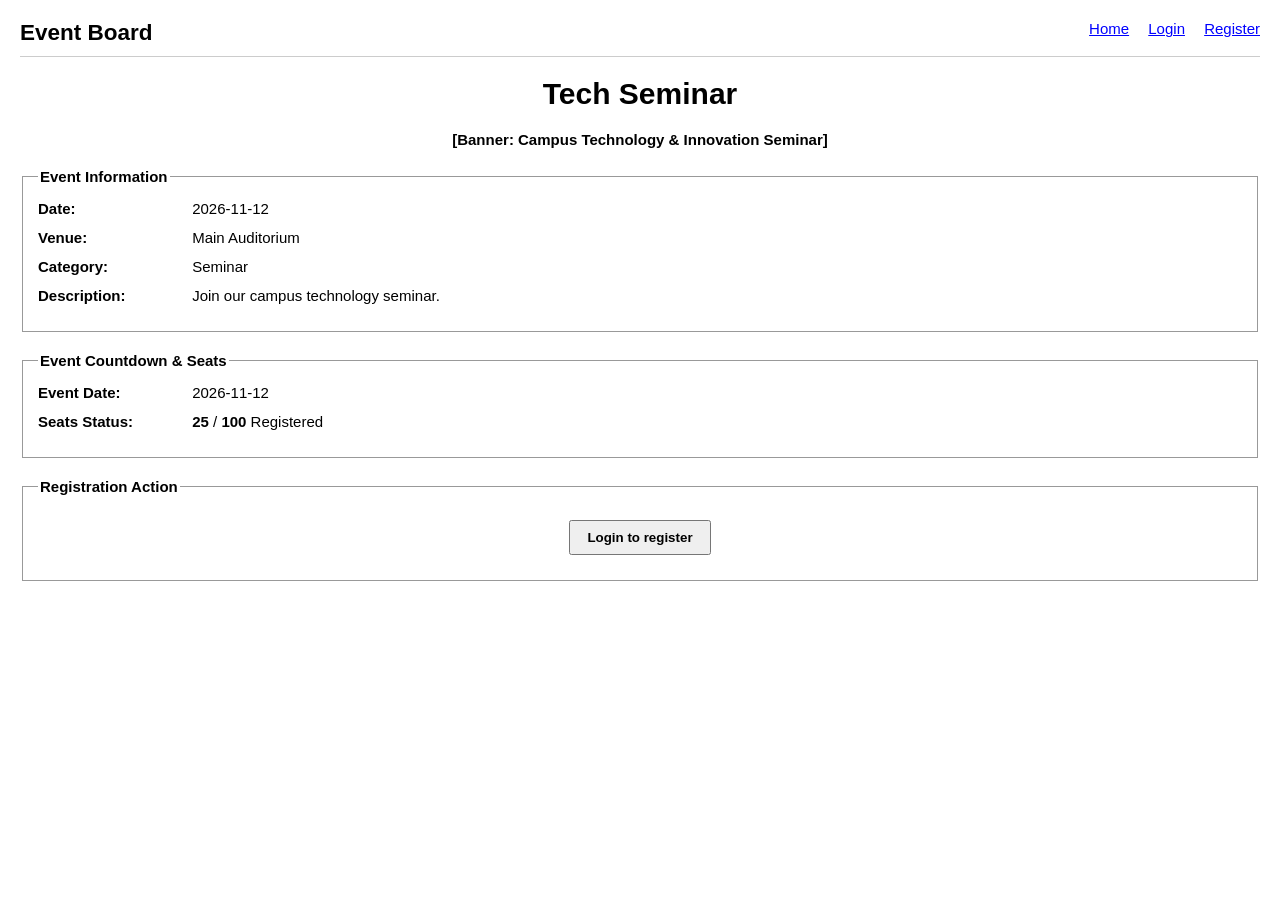
==== Guest/event.html @ a9dc7a0b "guest guest" ====
<!DOCTYPE html>
<html lang="en">

<head>
    <meta charset="UTF-8">
    <meta name="viewport" content="width=device-width, initial-scale=1.0">
    <title>Event Details - Campus Event Board</title>

    <style>
        /* Plain HTML Form Style matching the screenshot */
        body {
            font-family: Arial, Helvetica, sans-serif;
            font-size: 15px;
            color: #000;
            background-color: #fff;
            margin: 20px;
        }

        h1, h2 {
            color: #000;
        }

        /* Navbar */
        .navbar {
            margin-bottom: 20px;
            padding-bottom: 10px;
            border-bottom: 1px solid #ccc;
        }

        .navbar h2 {
            display: inline;
            margin: 0;
        }

        .navlinks {
            float: right;
        }

        .navlinks a {
            color: blue;
            text-decoration: underline;
            margin-left: 15px;
        }

        /* Fieldset Box Format */
        fieldset {
            margin-bottom: 20px;
            padding: 15px;
            border: 1px solid #999;
        }

        legend {
            font-weight: bold;
        }

        /* Form Row Layout */
        .form-row {
            margin-bottom: 12px;
        }

        .form-row label {
            display: inline-block;
            width: 150px;
            font-weight: bold;
            vertical-align: top;
        }

        .form-row span {
            display: inline-block;
            width: 60%;
        }

        /* Login Button Style */
        .loginButton {
            padding: 8px 16px;
            cursor: pointer;
            font-weight: bold;
        }

        /* Banner Visibility */
        #techBanner, #sportsBanner, #culturalBanner {
            display: none;
            font-weight: bold;
            margin-top: 5px;
        }
    </style>
</head>

<body>

    <!-- Navbar -->
    <div class="navbar">
        <h2>Event Board</h2>
        <div class="navlinks">
            <a href="index.html">Home</a>
            <a href="login.html">Login</a>
            <a href="register.html">Register</a>
        </div>
        <div style="clear: both;"></div>
    </div>

    <!-- Header Title -->
    <div style="text-align: center; margin-bottom: 20px;">
        <h1 id="eventTitle">Event Details</h1>
        <p id="techBanner">[Banner: Campus Technology & Innovation Seminar]</p>
        <p id="sportsBanner">[Banner: Inter-Department Football Tournament]</p>
        <p id="culturalBanner">[Banner: Annual Campus Cultural Night]</p>
    </div>


    <!-- 1. Event Information Fieldset -->
    <fieldset>
        <legend>Event Information</legend>

        <div class="form-row">
            <label>Date:</label>
            <span id="eventDate"></span>
        </div>

        <div class="form-row">
            <label>Venue:</label>
            <span id="eventVenue"></span>
        </div>

        <div class="form-row">
            <label>Category:</label>
            <span id="eventCategory"></span>
        </div>

        <div class="form-row">
            <label>Description:</label>
            <span id="eventDescription"></span>
        </div>
    </fieldset>


    <!-- 2. Countdown & Seats Fieldset -->
    <fieldset>
        <legend>Event Countdown & Seats</legend>

        <div class="form-row">
            <label>Event Date:</label>
            <span id="countdownDate"></span>
        </div>

        <div class="form-row">
            <label>Seats Status:</label>
            <span><strong id="registered"></strong> / <strong id="totalSeats"></strong> Registered</span>
        </div>
    </fieldset>


    <!-- 3. Registration Action Fieldset -->
    <fieldset>
        <legend>Registration Action</legend>

        <div class="form-row" style="text-align: center; margin: 10px 0;">
            <a href="login.html">
                <button type="button" class="loginButton">Login to register</button>
            </a>
        </div>
    </fieldset>


    <!-- JavaScript Logic -->
    <script>
        // Event Data Dictionary
        let eventsData = {
            "1": {
                title: "Tech Seminar",
                date: "2026-11-12",
                venue: "Main Auditorium",
                category: "Seminar",
                description: "Join our campus technology seminar.",
                registered: 25,
                seats: 100
            },
            "2": {
                title: "Football Cup",
                date: "2026-11-15",
                venue: "Ground",
                category: "Sports",
                description: "Join our campus sports tournament.",
                registered: 40,
                seats: 50
            },
            "3": {
                title: "Cultural Night",
                date: "2026-11-20",
                venue: "Hall",
                category: "Cultural",
                description: "Join our campus cultural night.",
                registered: 60,
                seats: 100
            }
        };

        // Read URL Parameter (?id=1, 2, or 3)
        let params = new URLSearchParams(window.location.search);
        let eventId = params.get("id") || "1";

        // Banner Toggle Logic
        if (eventId == "1") {
            document.getElementById("techBanner").style.display = "block";
        } else if (eventId == "2") {
            document.getElementById("sportsBanner").style.display = "block";
        } else if (eventId == "3") {
            document.getElementById("culturalBanner").style.display = "block";
        }

        // Populate Event Details
        let currentEvent = eventsData[eventId];
        if (currentEvent) {
            document.getElementById("eventTitle").innerText = currentEvent.title;
            document.getElementById("eventDate").innerText = currentEvent.date;
            document.getElementById("eventVenue").innerText = currentEvent.venue;
            document.getElementById("eventCategory").innerText = currentEvent.category;
            document.getElementById("eventDescription").innerText = currentEvent.description;
            document.getElementById("countdownDate").innerText = currentEvent.date;
            document.getElementById("registered").innerText = currentEvent.registered;
            document.getElementById("totalSeats").innerText = currentEvent.seats;
        }
    </script>

</body>
</html>
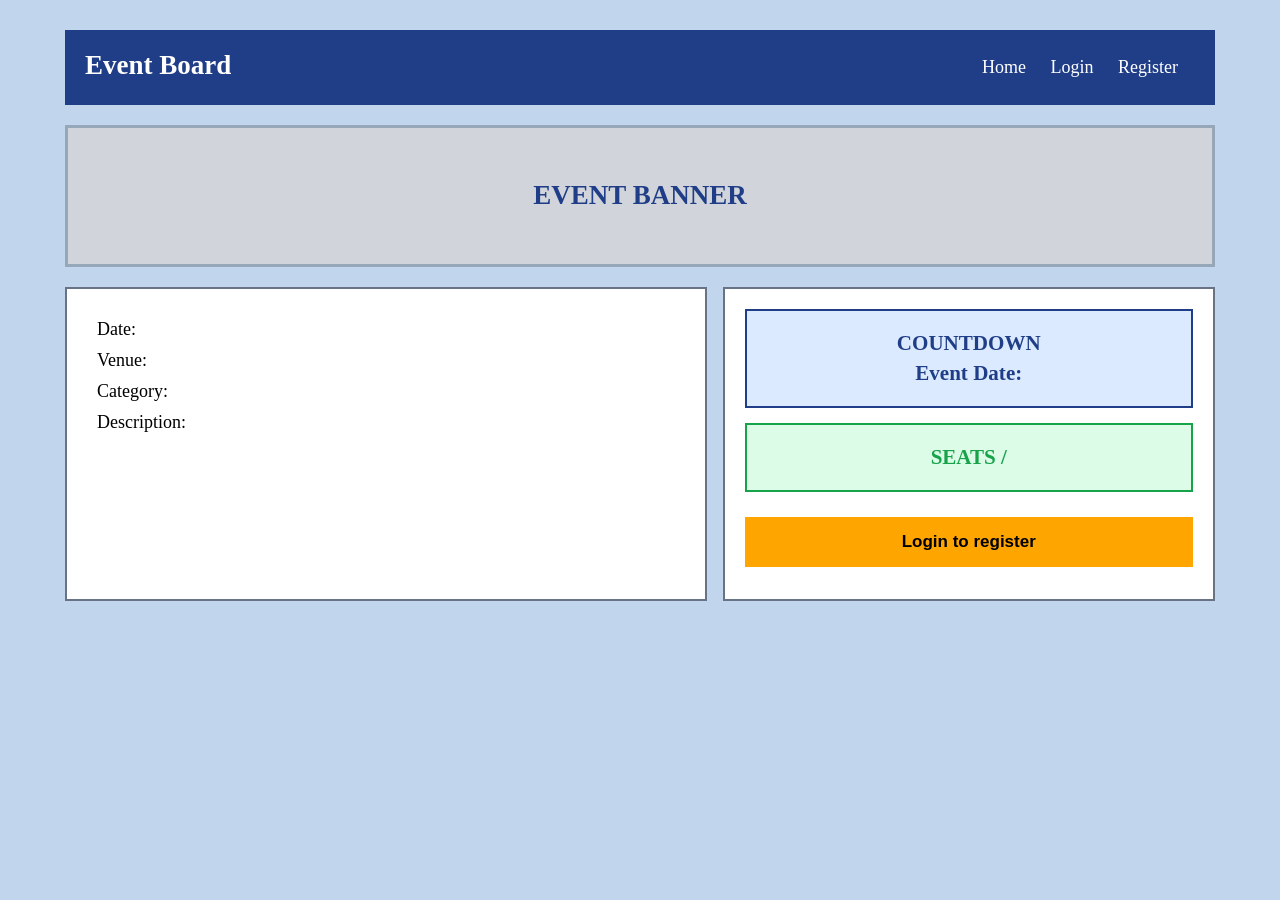
==== commit 273e0c6c: "guest guest" ====
--- a/Guest/event.html
+++ b/Guest/event.html
@@ -1,226 +1,85 @@
+
 <!DOCTYPE html>
 <html lang="en">
 
 <head>
     <meta charset="UTF-8">
     <meta name="viewport" content="width=device-width, initial-scale=1.0">
-    <title>Event Details - Campus Event Board</title>
 
-    <style>
-        /* Plain HTML Form Style matching the screenshot */
-        body {
-            font-family: Arial, Helvetica, sans-serif;
-            font-size: 15px;
-            color: #000;
-            background-color: #fff;
-            margin: 20px;
-        }
+    <title>Event Details</title>
 
-        h1, h2 {
-            color: #000;
-        }
-
-        /* Navbar */
-        .navbar {
-            margin-bottom: 20px;
-            padding-bottom: 10px;
-            border-bottom: 1px solid #ccc;
-        }
-
-        .navbar h2 {
-            display: inline;
-            margin: 0;
-        }
-
-        .navlinks {
-            float: right;
-        }
-
-        .navlinks a {
-            color: blue;
-            text-decoration: underline;
-            margin-left: 15px;
-        }
-
-        /* Fieldset Box Format */
-        fieldset {
-            margin-bottom: 20px;
-            padding: 15px;
-            border: 1px solid #999;
-        }
-
-        legend {
-            font-weight: bold;
-        }
-
-        /* Form Row Layout */
-        .form-row {
-            margin-bottom: 12px;
-        }
-
-        .form-row label {
-            display: inline-block;
-            width: 150px;
-            font-weight: bold;
-            vertical-align: top;
-        }
-
-        .form-row span {
-            display: inline-block;
-            width: 60%;
-        }
-
-        /* Login Button Style */
-        .loginButton {
-            padding: 8px 16px;
-            cursor: pointer;
-            font-weight: bold;
-        }
-
-        /* Banner Visibility */
-        #techBanner, #sportsBanner, #culturalBanner {
-            display: none;
-            font-weight: bold;
-            margin-top: 5px;
-        }
-    </style>
+    <link rel="stylesheet" href="../Demo3/event.css">
 </head>
 
 <body>
 
-    <!-- Navbar -->
-    <div class="navbar">
-        <h2>Event Board</h2>
-        <div class="navlinks">
-            <a href="index.html">Home</a>
-            <a href="login.html">Login</a>
-            <a href="register.html">Register</a>
+    <div class="container">
+
+        <!-- Navbar -->
+        <div class="navbar">
+
+            <h2>Event Board</h2>
+
+            <div class="navlinks">
+                <a href="index.html">Home</a>
+                <a href="login.html">Login</a>
+                <a href="register.html">Register</a>
+            </div>
+
         </div>
-        <div style="clear: both;"></div>
+
+        <!-- Event Banner -->
+        <div class="event-banner">
+            <h2 id="eventTitle">EVENT BANNER</h2>
+        </div>
+
+        <!-- Event Information -->
+        <div class="event-layout">
+
+            <!-- Left Side: Event Details -->
+            <div class="event-info">
+
+                <p>Date: <span id="eventDate"></span></p>
+
+                <p>Venue: <span id="eventVenue"></span></p>
+
+                <p>Category: <span id="eventCategory"></span></p>
+
+                <p>Description:</p>
+
+                <p id="eventDescription"></p>
+
+            </div>
+
+            <!-- Right Side: Countdown and Seats -->
+            <div class="event-side">
+
+                <!-- Countdown -->
+                <div class="countdown-box">
+                    <h3>COUNTDOWN</h3>
+                    <h3>Event Date: <span id="countdownDate"></span></h3>
+                </div>
+
+                <!-- Seat Counter -->
+                <div class="seats-box">
+                    <h3>SEATS <span id="registered"></span> /
+                    <span id="totalSeats"></span></h3>
+                </div>
+
+                <!-- Login Button -->
+                <a href="login.html">
+                    <button type="button" class="loginButton">
+                        Login to register
+                    </button>
+                </a>
+
+            </div>
+
+        </div>
+
     </div>
 
-    <!-- Header Title -->
-    <div style="text-align: center; margin-bottom: 20px;">
-        <h1 id="eventTitle">Event Details</h1>
-        <p id="techBanner">[Banner: Campus Technology & Innovation Seminar]</p>
-        <p id="sportsBanner">[Banner: Inter-Department Football Tournament]</p>
-        <p id="culturalBanner">[Banner: Annual Campus Cultural Night]</p>
-    </div>
-
-
-    <!-- 1. Event Information Fieldset -->
-    <fieldset>
-        <legend>Event Information</legend>
-
-        <div class="form-row">
-            <label>Date:</label>
-            <span id="eventDate"></span>
-        </div>
-
-        <div class="form-row">
-            <label>Venue:</label>
-            <span id="eventVenue"></span>
-        </div>
-
-        <div class="form-row">
-            <label>Category:</label>
-            <span id="eventCategory"></span>
-        </div>
-
-        <div class="form-row">
-            <label>Description:</label>
-            <span id="eventDescription"></span>
-        </div>
-    </fieldset>
-
-
-    <!-- 2. Countdown & Seats Fieldset -->
-    <fieldset>
-        <legend>Event Countdown & Seats</legend>
-
-        <div class="form-row">
-            <label>Event Date:</label>
-            <span id="countdownDate"></span>
-        </div>
-
-        <div class="form-row">
-            <label>Seats Status:</label>
-            <span><strong id="registered"></strong> / <strong id="totalSeats"></strong> Registered</span>
-        </div>
-    </fieldset>
-
-
-    <!-- 3. Registration Action Fieldset -->
-    <fieldset>
-        <legend>Registration Action</legend>
-
-        <div class="form-row" style="text-align: center; margin: 10px 0;">
-            <a href="login.html">
-                <button type="button" class="loginButton">Login to register</button>
-            </a>
-        </div>
-    </fieldset>
-
-
-    <!-- JavaScript Logic -->
-    <script>
-        // Event Data Dictionary
-        let eventsData = {
-            "1": {
-                title: "Tech Seminar",
-                date: "2026-11-12",
-                venue: "Main Auditorium",
-                category: "Seminar",
-                description: "Join our campus technology seminar.",
-                registered: 25,
-                seats: 100
-            },
-            "2": {
-                title: "Football Cup",
-                date: "2026-11-15",
-                venue: "Ground",
-                category: "Sports",
-                description: "Join our campus sports tournament.",
-                registered: 40,
-                seats: 50
-            },
-            "3": {
-                title: "Cultural Night",
-                date: "2026-11-20",
-                venue: "Hall",
-                category: "Cultural",
-                description: "Join our campus cultural night.",
-                registered: 60,
-                seats: 100
-            }
-        };
-
-        // Read URL Parameter (?id=1, 2, or 3)
-        let params = new URLSearchParams(window.location.search);
-        let eventId = params.get("id") || "1";
-
-        // Banner Toggle Logic
-        if (eventId == "1") {
-            document.getElementById("techBanner").style.display = "block";
-        } else if (eventId == "2") {
-            document.getElementById("sportsBanner").style.display = "block";
-        } else if (eventId == "3") {
-            document.getElementById("culturalBanner").style.display = "block";
-        }
-
-        // Populate Event Details
-        let currentEvent = eventsData[eventId];
-        if (currentEvent) {
-            document.getElementById("eventTitle").innerText = currentEvent.title;
-            document.getElementById("eventDate").innerText = currentEvent.date;
-            document.getElementById("eventVenue").innerText = currentEvent.venue;
-            document.getElementById("eventCategory").innerText = currentEvent.category;
-            document.getElementById("eventDescription").innerText = currentEvent.description;
-            document.getElementById("countdownDate").innerText = currentEvent.date;
-            document.getElementById("registered").innerText = currentEvent.registered;
-            document.getElementById("totalSeats").innerText = currentEvent.seats;
-        }
-    </script>
+    <script src="../Demo3/event.js"></script>
 
 </body>
-</html>+</html>
--- a/Demo3/event.css
+++ b/Demo3/event.css
@@ -0,0 +1,140 @@
+/* Event Details Page */
+
+body {
+    font-family: Cambria, Cochin, Georgia, Times, 'Times New Roman', serif;
+    font-size: 18px;
+    color: black;
+    background-color: rgb(193, 214, 237);
+    max-width: 1200px;
+    margin: 0 auto;
+    padding: 20px;
+}
+
+.container {
+    max-width: 1150px;
+    margin: 0 auto;
+    padding: 10px;
+}
+
+/* Navbar */
+
+.navbar {
+    background-color: #203e87;
+    color: white;
+    padding: 15px;
+    overflow: hidden;
+}
+
+.navbar h2 {
+    float: left;
+    margin: 5px;
+}
+
+.navlinks {
+    float: right;
+    padding: 12px;
+}
+
+.navlinks a {
+    color: white;
+    text-decoration: none;
+    margin: 10px;
+}
+
+/* Event Banner */
+
+.event-banner {
+    background-color: #d1d5db;
+    border: 3px solid #97a7ba;
+    text-align: center;
+    padding: 30px;
+    margin-top: 20px;
+}
+
+.event-banner h2 {
+    color: #203e87;
+}
+
+/* Event Information Layout */
+
+.event-layout {
+    overflow: hidden;
+    margin-top: 20px;
+    margin-bottom: 20px;
+}
+
+.event-info {
+    background-color: white;
+    border: 2px solid #687386;
+    width: 52%;
+    height: 270px;
+    padding: 20px;
+    float: left;
+}
+
+.event-info p {
+    margin: 10px;
+    font-size: 18px;
+}
+
+.event-side {
+    background-color: white;
+    border: 2px solid #687386;
+    width: 39%;
+    height: 270px;
+    padding: 20px;
+    float: right;
+}
+
+/* Countdown Box */
+
+.countdown-box {
+    background-color: #dceaff;
+    border: 2px solid #203e87;
+    color: #203e87;
+    text-align: center;
+    padding: 15px;
+    margin-bottom: 15px;
+}
+
+.countdown-box h3 {
+    margin: 5px;
+}
+
+/* Seats Box */
+
+.seats-box {
+    background-color: #dcfce7;
+    border: 2px solid #16a34a;
+    color: #16a34a;
+    text-align: center;
+    padding: 15px;
+    margin-bottom: 25px;
+}
+
+.seats-box h3 {
+    margin: 5px;
+}
+
+/* Login Button */
+
+.loginButton {
+    background-color: orange;
+    color: black;
+    border: none;
+    padding: 15px;
+    width: 100%;
+    font-size: 17px;
+    font-weight: bold;
+    cursor: pointer;
+}
+
+.loginButton:hover {
+    background-color: #203e87;
+    color: white;
+}
+#techBanner,
+#sportsBanner,
+#culturalBanner {
+    display: none;
+}
